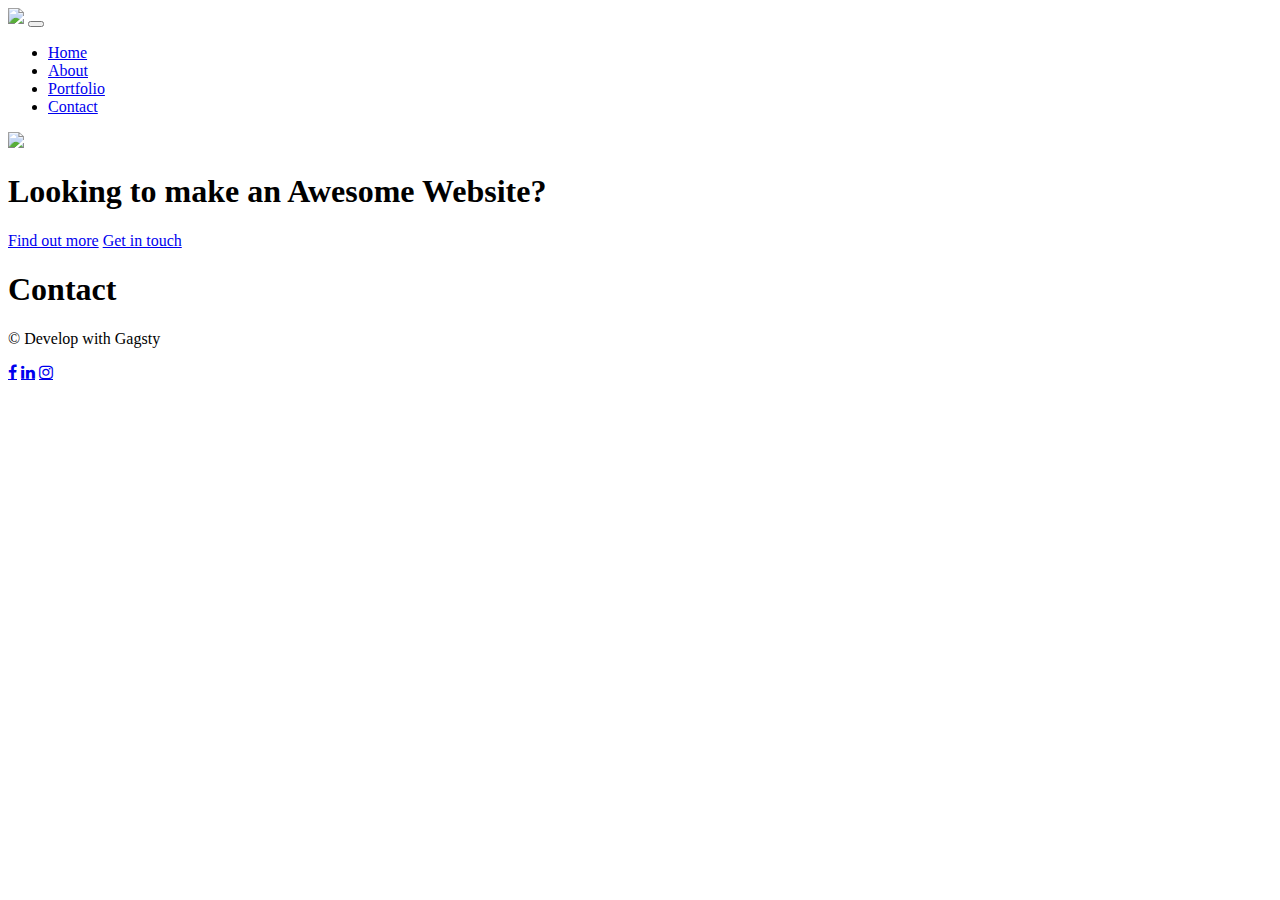
==== contact.html @ d63d95c8 "Add files via upload" ====
<!doctype html>
<html lang="en">
  <head>
    <!-- Required meta tags -->
    <meta charset="utf-8">
	<meta http-equiv="X-UA-Compatible" content="IE=edge">
    <meta name="viewport" content="width=device-width, initial-scale=1, shrink-to-fit=no">

    <!-- Bootstrap CSS -->
  <!--   <link rel="stylesheet" href="https://stackpath.bootstrapcdn.com/bootstrap/4.5.0/css/bootstrap.min.css" integrity="sha384-9aIt2nRpC12Uk9gS9baDl411NQApFmC26EwAOH8WgZl5MYYxFfc+NcPb1dKGj7Sk" crossorigin="anonymous"> -->
	
	<link rel="stylesheet" href="css/bootstrap.min.css">
	<link rel="stylesheet" href="css/Styling_contact_page.css">
<!-- 	<link rel="stylesheet" href="css/bootstrap.css.css">
	<link rel="stylesheet" href="css/bootstrap-theme.css">
	<link rel="stylesheet" href="css/bootstrap-theme.min.css.css"> -->
	<link rel="stylesheet" href="https://cdnjs.cloudflare.com/ajax/libs/font-awesome/4.7.0/css/font-awesome.min.css">
	
	
	<link href="https://fonts.googleapis.com/css2?family=Arvo:ital@0;1&display=swap" rel="stylesheet">
	
	
    <title>Home</title>
  </head>
  <body>
  
  	<!-- navigation Bar -->
	
  
  <nav role="navigation"  class="navbar navbar-inverse">
	<div class="container-fluid">
		<div class="navbar-header">
			<a class="navbar-brand" href="#"><img class="logo_crown" src="images/crown.png" /></a>
			<button type="button" class="navbar-toggle" data-target="#navbarCollapse" data-toggle="collapse">
			<span class="sr-only">Toggle navigation</span>
			<span class="icon-bar"></span>
			<span class="icon-bar"></span>
			<span class="icon-bar"></span>
			
			</button>
		</div>
		
		<div class="navbar-collapse collage" id="navbarCollapse">
			<ul class="nav navbar-nav">
			<li><a href="index.html">Home</a></li>
			<li><a href="#">About</a></li>
			<li><a href="#">Portfolio</a></li>
			<li><a href="#">Contact</a></li>
			</ul>
		
		</div>
		
	</div>
  
  </nav>
 
  
  
  <!-- Main part -->
  
    <div class="jumbotron">
	

	
	<div class="container">
	
	<!--LOGO-->
	<div>
	<img src="images/LogoMakr_8P5ZgY.png" class="logo">
	</div>
	
	<div class="featured">
	
	<div class="row">
	
	<div class="col-mid-9">
	<header>
	<h1>Looking to make an Awesome Website?</h1>
	<p></p>
	
	<p>
	<a class="btn btn-default btn-lg" href="#">Find out more</a>
	
	<a class="btn btn-default btn-lg" href="#">Get in touch</a>
	
	</p>
	</header>
	</div>
	
	</div>
	
	</div>
	
	</div>
	
	
	
	
	
	
	</div>
	
	<!-- Middle Area -->
	
	<div class="trial">
	
	<div class="container">
	
	<h1 id="contact">Contact</h1>
	
	</div>
	
	
	</div>
	
	<!-- Footer -->
	
	<div class="footer">
	
	<div class="container">
	
	<p class="footer_text">&copy; Develop with Gagsty</p>
	<div class="brand_icons">
	<a href="#" class="fa fa-facebook"></a>
	<a href="#" class="fa fa-linkedin"></a>
	<a href="#" class="fa fa-instagram"></a>
	</div>
	</div>
	
	</div>	
	
	

    <!-- Optional JavaScript -->
    <!-- jQuery first, then Popper.js, then Bootstrap JS -->
    <script src="https://code.jquery.com/jquery-3.5.1.slim.min.js" integrity="sha384-DfXdz2htPH0lsSSs5nCTpuj/zy4C+OGpamoFVy38MVBnE+IbbVYUew+OrCXaRkfj" crossorigin="anonymous"></script>
    <script src="https://cdn.jsdelivr.net/npm/popper.js@1.16.0/dist/umd/popper.min.js" integrity="sha384-Q6E9RHvbIyZFJoft+2mJbHaEWldlvI9IOYy5n3zV9zzTtmI3UksdQRVvoxMfooAo" crossorigin="anonymous"></script>
    <script src="https://stackpath.bootstrapcdn.com/bootstrap/4.5.0/js/bootstrap.min.js" integrity="sha384-OgVRvuATP1z7JjHLkuOU7Xw704+h835Lr+6QL9UvYjZE3Ipu6Tp75j7Bh/kR0JKI" crossorigin="anonymous"></script>
  </body>
</html>
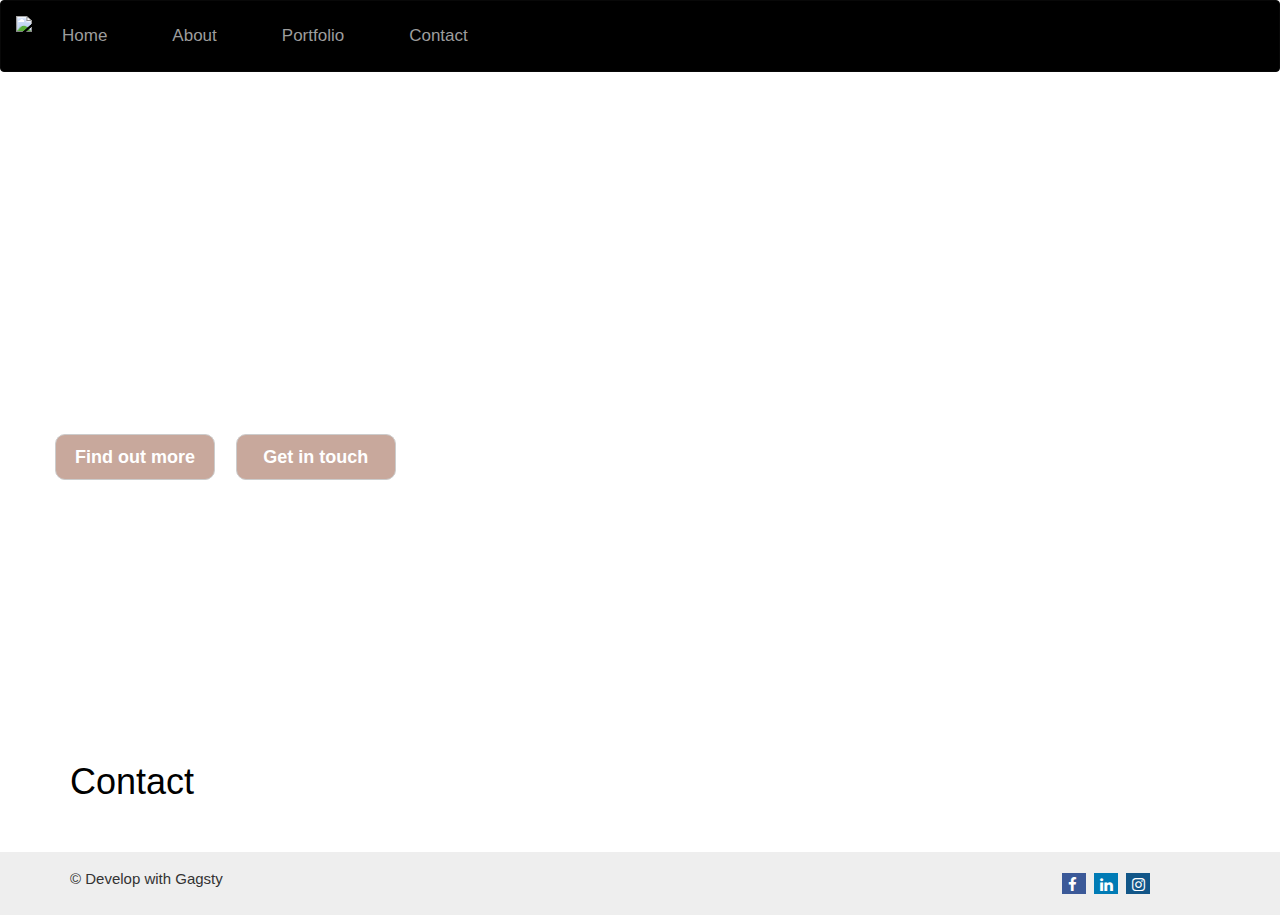
==== commit ee1547a4: "Update contact.html" ====
--- a/contact.html
+++ b/contact.html
@@ -9,8 +9,8 @@
     <!-- Bootstrap CSS -->
   <!--   <link rel="stylesheet" href="https://stackpath.bootstrapcdn.com/bootstrap/4.5.0/css/bootstrap.min.css" integrity="sha384-9aIt2nRpC12Uk9gS9baDl411NQApFmC26EwAOH8WgZl5MYYxFfc+NcPb1dKGj7Sk" crossorigin="anonymous"> -->
 	
-	<link rel="stylesheet" href="css/bootstrap.min.css">
-	<link rel="stylesheet" href="css/Styling_contact_page.css">
+	<link rel="stylesheet" href="bootstrap.min.css">
+	<link rel="stylesheet" href="Styling_contact_page.css">
 <!-- 	<link rel="stylesheet" href="css/bootstrap.css.css">
 	<link rel="stylesheet" href="css/bootstrap-theme.css">
 	<link rel="stylesheet" href="css/bootstrap-theme.min.css.css"> -->
@@ -66,7 +66,7 @@
 	
 	<!--LOGO-->
 	<div>
-	<img src="images/LogoMakr_8P5ZgY.png" class="logo">
+	<img src="LogoMakr_8P5ZgY.png" class="logo">
 	</div>
 	
 	<div class="featured">
@@ -137,4 +137,4 @@
     <script src="https://cdn.jsdelivr.net/npm/popper.js@1.16.0/dist/umd/popper.min.js" integrity="sha384-Q6E9RHvbIyZFJoft+2mJbHaEWldlvI9IOYy5n3zV9zzTtmI3UksdQRVvoxMfooAo" crossorigin="anonymous"></script>
     <script src="https://stackpath.bootstrapcdn.com/bootstrap/4.5.0/js/bootstrap.min.js" integrity="sha384-OgVRvuATP1z7JjHLkuOU7Xw704+h835Lr+6QL9UvYjZE3Ipu6Tp75j7Bh/kR0JKI" crossorigin="anonymous"></script>
   </body>
-</html>+</html>
--- a/Styling_contact_page.css
+++ b/Styling_contact_page.css
@@ -0,0 +1,248 @@
+.body .div{
+	font-family: 'Arvo', serif;
+	
+}
+
+.jumbotron{
+background: url(https://freenaturestock.s3.us-east-1.amazonaws.com/1602.jpg);
+background-size: 100% 100%;
+height:600px;
+}
+
+/* Logo */
+.logo{
+	height: 100px;
+	width: 100px;
+	padding-top:20px;
+}
+
+.logo_crown{
+	height: 30px;
+	/* padding-bottom: 8px; */
+}
+
+/* navbar */
+/* .nav {
+background: rgba(0,0,0, 0.5);	
+}
+ */
+.navbar-inverse{
+	background: rgba(0,0,0, 1);
+}
+
+.nav li{
+	color: #fff;
+	font-size: 17px;
+	margin-right: 35px;
+	padding: 10px 0;
+}
+
+.nav li:hover{
+	border-bottom: 1px solid #d4a735;
+	padding-bottom: 9px;
+	cursor: pointer;
+}
+
+
+
+/* Text color of header */
+.featured{
+	color: #fff;
+}
+
+.featured h1{
+	
+padding-top: 10px;
+letter-spacing:2.5px;
+}
+
+/* styling links */
+
+.featured .btn-default{
+	font-weight: bold;
+	color: white;
+	background-color:rgba(145, 82, 58, 0.5);
+	border-radius: 10px;
+	margin-top:10px;
+	width: 160px;
+	margin-right: 15px;
+	
+}
+
+.featured .btn-default:hover{
+	background-color:rgba(145, 82, 58);
+}
+
+
+/* Middle area */
+
+.trial{
+	text-align: left;
+	padding: 20px 0 40px 0;
+	color: black;
+}
+.trial img{
+	width: 200px;
+	height: 70px;
+	margin: 20px;
+}
+
+
+
+/* Footer */
+
+.footer{
+	
+	background-color: #eee;
+	font-size: 15px;
+	padding: 16px 0;
+}
+
+.brand_icons {
+	float: right;
+	width: 150px;
+}
+
+/* 
+.brand_icons .icons{
+	padding: 5px;
+} */
+
+.footer_text{
+	float: left;
+	width: 200px;
+} 
+
+
+.fa {
+  padding: 4px 18px 17px 6px;
+  font-size: 30px;
+  width: 20px;
+  height: 20px;
+  text-align: center;
+  text-decoration: none;
+  margin: 5px 2px;
+}
+
+.fa:hover {
+    opacity: 0.7;
+}
+
+.fa-facebook {
+  background: #3B5998;
+  color: white;
+}
+
+.fa-twitter {
+  background: #55ACEE;
+  color: white;
+}
+
+.fa-google {
+  background: #dd4b39;
+  color: white;
+}
+
+.fa-linkedin {
+  background: #007bb5;
+  color: white;
+}
+
+.fa-youtube {
+  background: #bb0000;
+  color: white;
+}
+
+.fa-instagram {
+  background: #125688;
+  color: white;
+}
+
+
+
+/* devices between 480px ans 768px */
+
+@media (min-width: 480px ) and (max-width: 768px){
+	.jumbotron{
+		height: 410px;
+		margin: 0;
+	}
+	
+	.logo{
+		width: 80px;
+		heigth: 50px;
+	}
+	
+	.featured h1{
+		padding-top: 30px;
+	}
+	
+	.featured p{
+		font-size: 17px;
+	}
+	
+	.featured{
+		text-align: center;
+	}
+	
+	.trial img{
+	width: 200px;
+	height: 70px;
+	margin: 20px;
+	}
+}
+
+
+/* devices under 480px */
+
+@media (max-width: 480px){
+	.jumbotron{
+		height: 410px;
+		margin: 0;
+	}
+	
+	.logo{
+		width: 80px;
+		height: 50px;
+		margin: 50px;
+	}
+	
+	.featured h1{
+		padding-top: 10px;
+	}
+	
+	.featured p, .featured a{
+		font-size: 20px;
+	}
+	
+	.featured{
+		text-align: center;
+	}
+	
+	.trial img{
+	width: 100px;
+	height: 35px;
+	margin: 10px;
+	}
+}
+
+
+
+
+
+
+
+
+
+
+
+
+
+
+
+
+
+
+
+
+
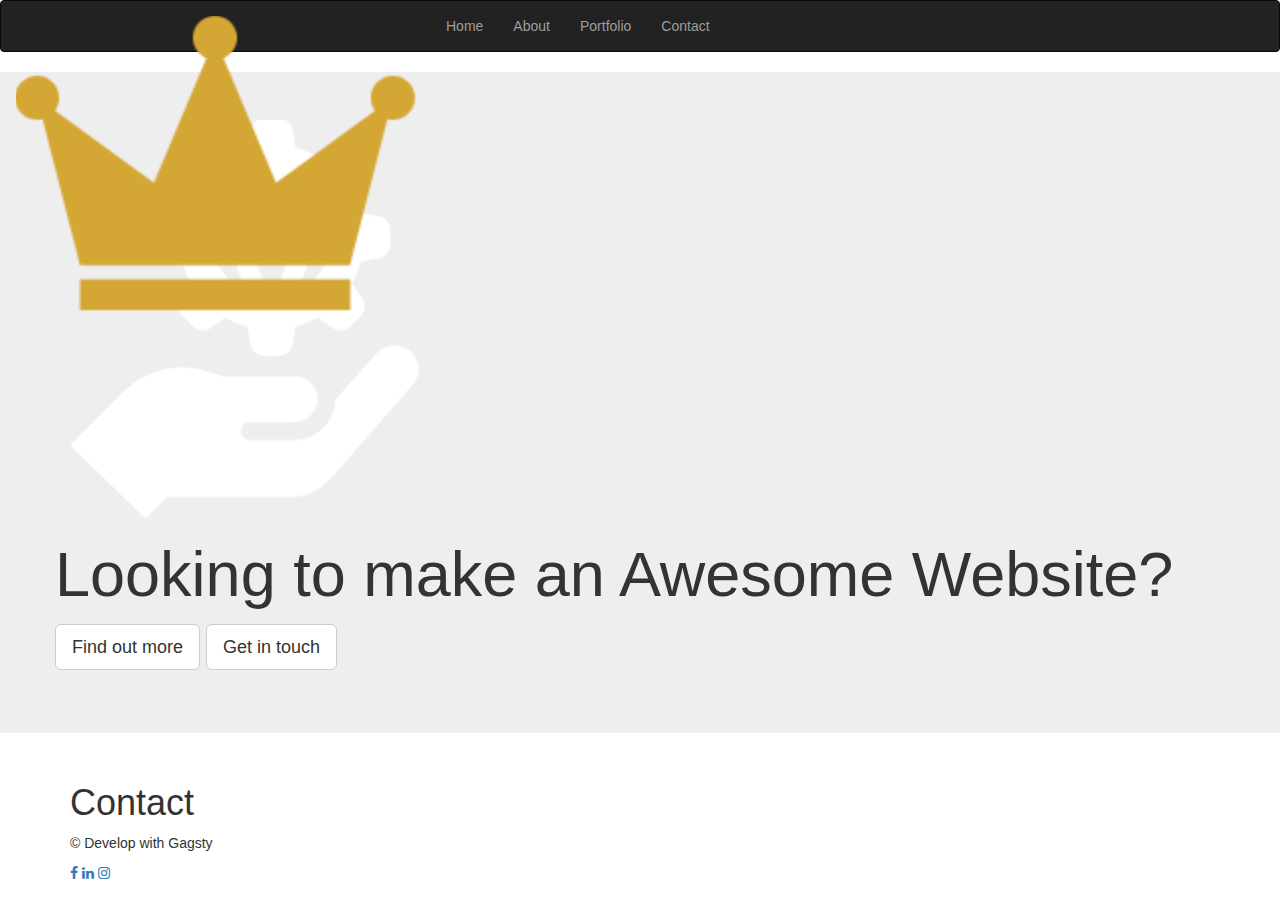
==== commit 74652a66: "Update contact.html" ====
--- a/contact.html
+++ b/contact.html
@@ -10,7 +10,7 @@
   <!--   <link rel="stylesheet" href="https://stackpath.bootstrapcdn.com/bootstrap/4.5.0/css/bootstrap.min.css" integrity="sha384-9aIt2nRpC12Uk9gS9baDl411NQApFmC26EwAOH8WgZl5MYYxFfc+NcPb1dKGj7Sk" crossorigin="anonymous"> -->
 	
 	<link rel="stylesheet" href="bootstrap.min.css">
-	<link rel="stylesheet" href="Styling_contact_page.css">
+	<link rel="stylesheet" href="styling_contact_page.css">
 <!-- 	<link rel="stylesheet" href="css/bootstrap.css.css">
 	<link rel="stylesheet" href="css/bootstrap-theme.css">
 	<link rel="stylesheet" href="css/bootstrap-theme.min.css.css"> -->
@@ -30,7 +30,7 @@
   <nav role="navigation"  class="navbar navbar-inverse">
 	<div class="container-fluid">
 		<div class="navbar-header">
-			<a class="navbar-brand" href="#"><img class="logo_crown" src="images/crown.png" /></a>
+			<a class="navbar-brand" href="#"><img class="logo_crown" src="crown.png" /></a>
 			<button type="button" class="navbar-toggle" data-target="#navbarCollapse" data-toggle="collapse">
 			<span class="sr-only">Toggle navigation</span>
 			<span class="icon-bar"></span>
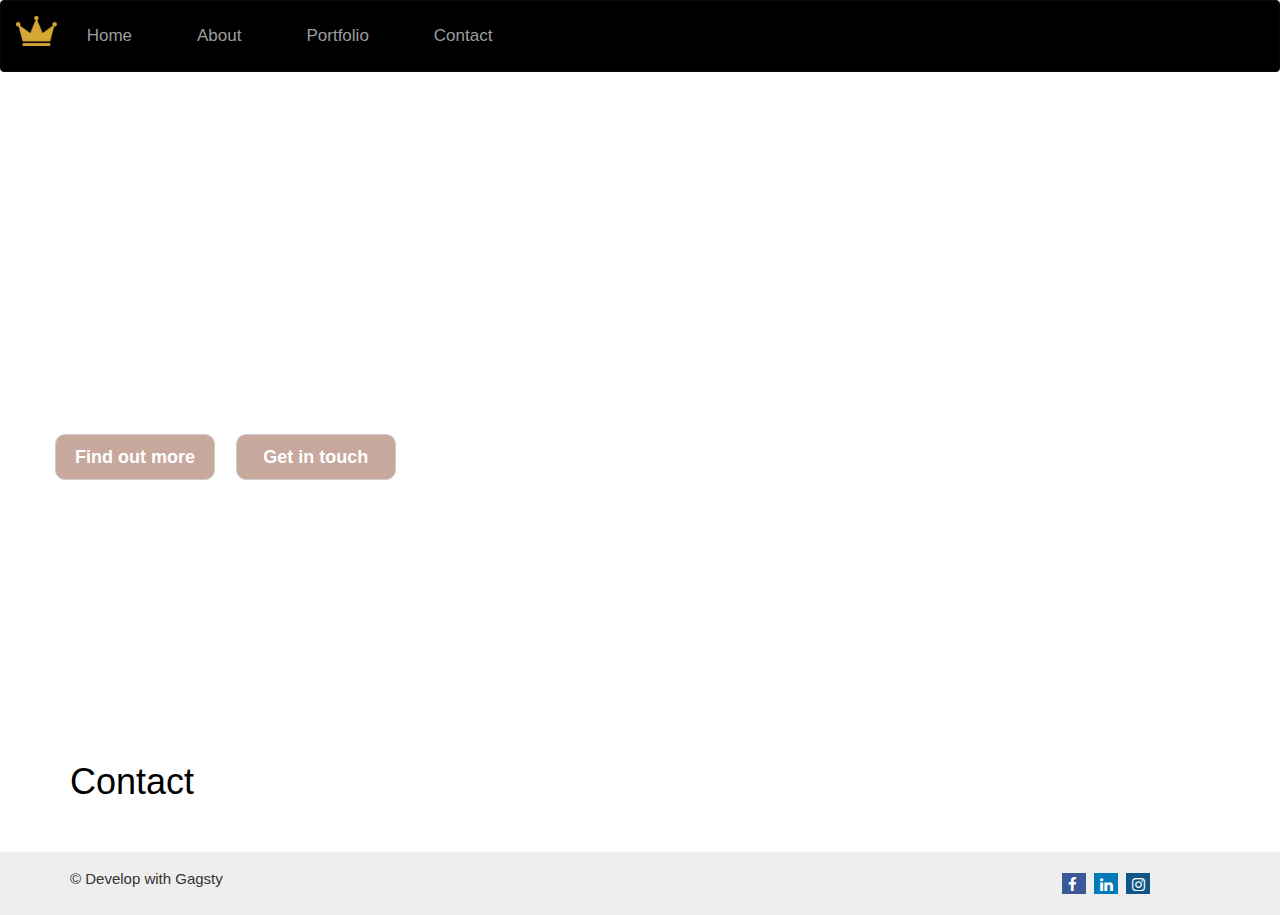
==== commit 49677fe7: "Update contact.html" ====
--- a/contact.html
+++ b/contact.html
@@ -10,7 +10,7 @@
   <!--   <link rel="stylesheet" href="https://stackpath.bootstrapcdn.com/bootstrap/4.5.0/css/bootstrap.min.css" integrity="sha384-9aIt2nRpC12Uk9gS9baDl411NQApFmC26EwAOH8WgZl5MYYxFfc+NcPb1dKGj7Sk" crossorigin="anonymous"> -->
 	
 	<link rel="stylesheet" href="bootstrap.min.css">
-	<link rel="stylesheet" href="styling_contact_page.css">
+	<link rel="stylesheet" href="Styling_contact_page.css">
 <!-- 	<link rel="stylesheet" href="css/bootstrap.css.css">
 	<link rel="stylesheet" href="css/bootstrap-theme.css">
 	<link rel="stylesheet" href="css/bootstrap-theme.min.css.css"> -->
--- a/Styling_contact_page.css
+++ b/Styling_contact_page.css
@@ -0,0 +1,248 @@
+.body .div{
+	font-family: 'Arvo', serif;
+	
+}
+
+.jumbotron{
+background: url(https://freenaturestock.s3.us-east-1.amazonaws.com/1602.jpg);
+background-size: 100% 100%;
+height:600px;
+}
+
+/* Logo */
+.logo{
+	height: 100px;
+	width: 100px;
+	padding-top:20px;
+}
+
+.logo_crown{
+	height: 30px;
+	/* padding-bottom: 8px; */
+}
+
+/* navbar */
+/* .nav {
+background: rgba(0,0,0, 0.5);	
+}
+ */
+.navbar-inverse{
+	background: rgba(0,0,0, 1);
+}
+
+.nav li{
+	color: #fff;
+	font-size: 17px;
+	margin-right: 35px;
+	padding: 10px 0;
+}
+
+.nav li:hover{
+	border-bottom: 1px solid #d4a735;
+	padding-bottom: 9px;
+	cursor: pointer;
+}
+
+
+
+/* Text color of header */
+.featured{
+	color: #fff;
+}
+
+.featured h1{
+	
+padding-top: 10px;
+letter-spacing:2.5px;
+}
+
+/* styling links */
+
+.featured .btn-default{
+	font-weight: bold;
+	color: white;
+	background-color:rgba(145, 82, 58, 0.5);
+	border-radius: 10px;
+	margin-top:10px;
+	width: 160px;
+	margin-right: 15px;
+	
+}
+
+.featured .btn-default:hover{
+	background-color:rgba(145, 82, 58);
+}
+
+
+/* Middle area */
+
+.trial{
+	text-align: left;
+	padding: 20px 0 40px 0;
+	color: black;
+}
+.trial img{
+	width: 200px;
+	height: 70px;
+	margin: 20px;
+}
+
+
+
+/* Footer */
+
+.footer{
+	
+	background-color: #eee;
+	font-size: 15px;
+	padding: 16px 0;
+}
+
+.brand_icons {
+	float: right;
+	width: 150px;
+}
+
+/* 
+.brand_icons .icons{
+	padding: 5px;
+} */
+
+.footer_text{
+	float: left;
+	width: 200px;
+} 
+
+
+.fa {
+  padding: 4px 18px 17px 6px;
+  font-size: 30px;
+  width: 20px;
+  height: 20px;
+  text-align: center;
+  text-decoration: none;
+  margin: 5px 2px;
+}
+
+.fa:hover {
+    opacity: 0.7;
+}
+
+.fa-facebook {
+  background: #3B5998;
+  color: white;
+}
+
+.fa-twitter {
+  background: #55ACEE;
+  color: white;
+}
+
+.fa-google {
+  background: #dd4b39;
+  color: white;
+}
+
+.fa-linkedin {
+  background: #007bb5;
+  color: white;
+}
+
+.fa-youtube {
+  background: #bb0000;
+  color: white;
+}
+
+.fa-instagram {
+  background: #125688;
+  color: white;
+}
+
+
+
+/* devices between 480px ans 768px */
+
+@media (min-width: 480px ) and (max-width: 768px){
+	.jumbotron{
+		height: 410px;
+		margin: 0;
+	}
+	
+	.logo{
+		width: 80px;
+		heigth: 50px;
+	}
+	
+	.featured h1{
+		padding-top: 30px;
+	}
+	
+	.featured p{
+		font-size: 17px;
+	}
+	
+	.featured{
+		text-align: center;
+	}
+	
+	.trial img{
+	width: 200px;
+	height: 70px;
+	margin: 20px;
+	}
+}
+
+
+/* devices under 480px */
+
+@media (max-width: 480px){
+	.jumbotron{
+		height: 410px;
+		margin: 0;
+	}
+	
+	.logo{
+		width: 80px;
+		height: 50px;
+		margin: 50px;
+	}
+	
+	.featured h1{
+		padding-top: 10px;
+	}
+	
+	.featured p, .featured a{
+		font-size: 20px;
+	}
+	
+	.featured{
+		text-align: center;
+	}
+	
+	.trial img{
+	width: 100px;
+	height: 35px;
+	margin: 10px;
+	}
+}
+
+
+
+
+
+
+
+
+
+
+
+
+
+
+
+
+
+
+
+
+
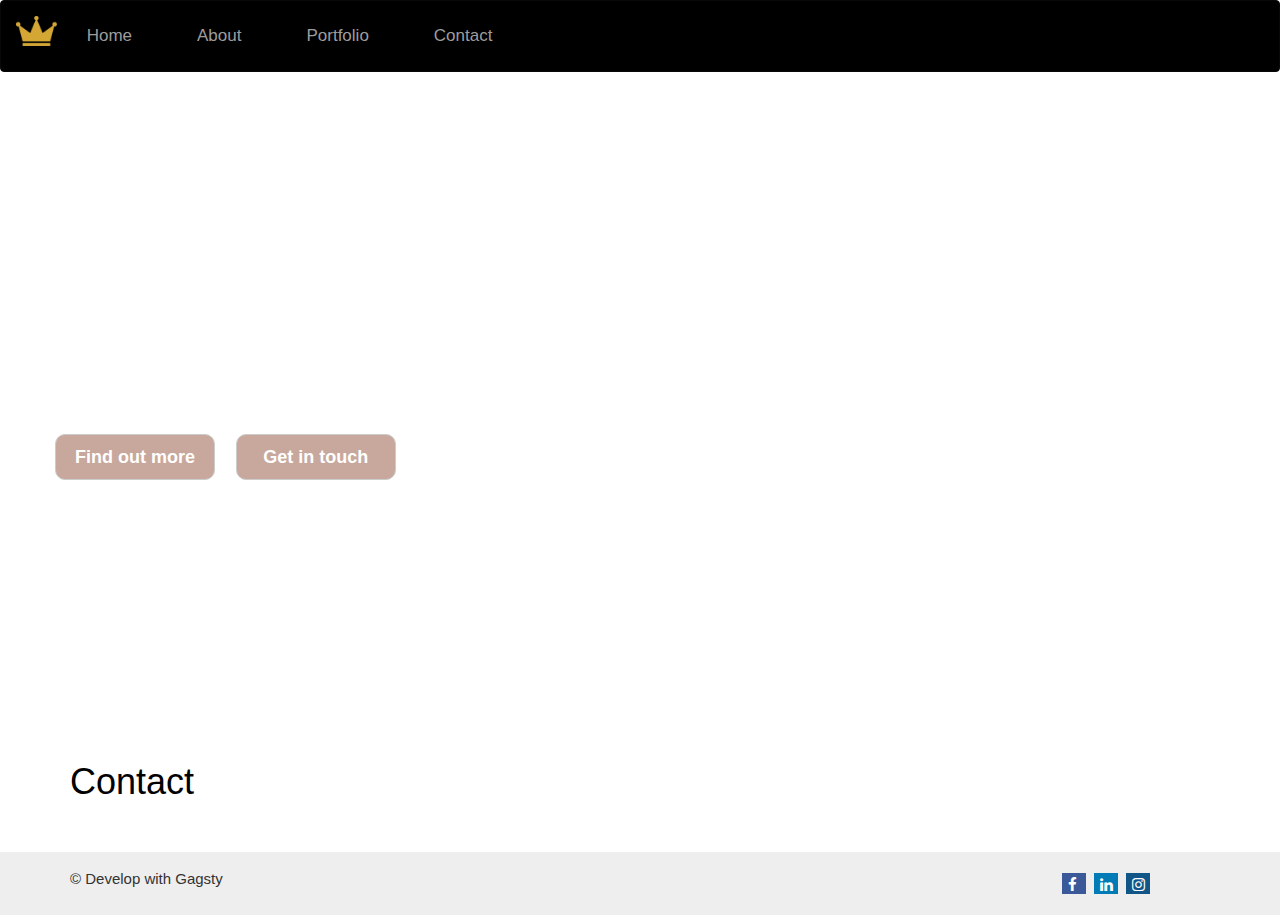
==== commit 3ba532de: "Update contact.html" ====
--- a/contact.html
+++ b/contact.html
@@ -15,6 +15,7 @@
 	<link rel="stylesheet" href="css/bootstrap-theme.css">
 	<link rel="stylesheet" href="css/bootstrap-theme.min.css.css"> -->
 	<link rel="stylesheet" href="https://cdnjs.cloudflare.com/ajax/libs/font-awesome/4.7.0/css/font-awesome.min.css">
+	  <link rel="stylesheet" href="https://fonts.googleapis.com/css?family=Sofia">
 	
 	
 	<link href="https://fonts.googleapis.com/css2?family=Arvo:ital@0;1&display=swap" rel="stylesheet">
--- a/Styling_contact_page.css
+++ b/Styling_contact_page.css
@@ -1,5 +1,5 @@
 .body .div{
-	font-family: 'Arvo', serif;
+	font-family: Open Sans;
 	
 }
 
